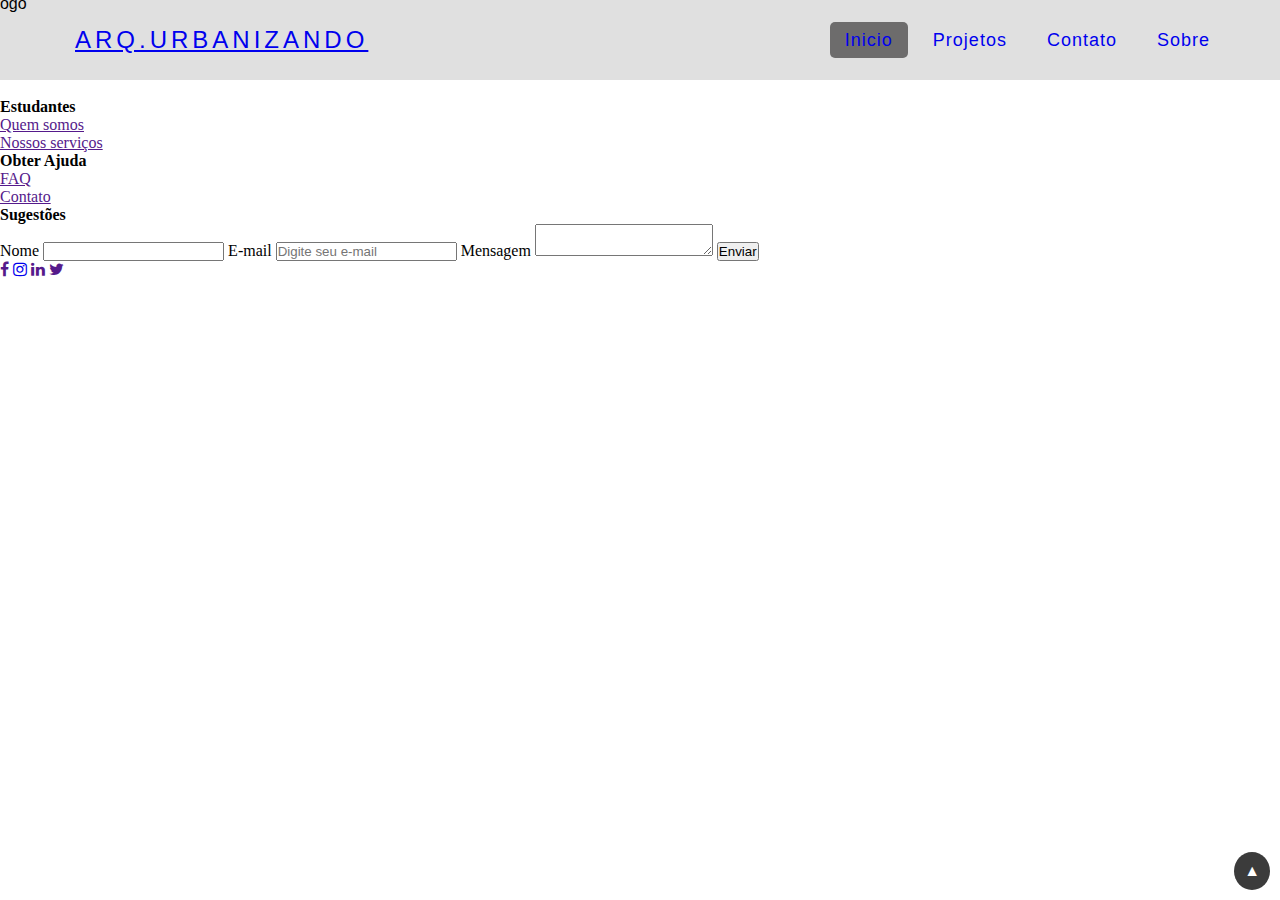
==== Inicio/Index.html @ 7ad57f51 "update" ====
<!DOCTYPE html>
<html lang="pt-br">
<head>
    <meta charset="UTF-8">
    <meta http-equiv="X-UA-Compatible" content="IE=edge">
    <meta name="viewport" content="width=device-width, initial-scale=1.0">
    <link rel="stylesheet" href="https://cdnjs.cloudflare.com/ajax/libs/font-awesome/4.7.0/css/font-awesome.min.css">
    <!--   CSS   -->
    <link rel="stylesheet" href="https://cdnjs.cloudflare.com/ajax/libs/font-awesome/4.7.0/css/font-awesome.min.css">
    <link defer rel="stylesheet" href="./style.CSS">
    <link defer rel="stylesheet" href="../CSS/navBar.css">
    <!-- x CSS x  -->
    <!-- favicons -->
    <link rel="apple-touch-icon" sizes="180x180" href="../assetsGeral/apple-touch-icon.png">
    <link rel="icon" type="image/png" sizes="32x32" href="../assetsGeral/favicon-32x32.png">
    <link rel="icon" type="image/png" sizes="16x16" href="../assetsGeral/favicon-16x16.png">
    <link rel="manifest" href="/site.webmanifest">
    <link rel="shortcut icon" href="../assetsGeral/favicon.ico" type="image/x-icon">
    <!--x favicons x-->
    <script defer src="../JS/mobile-navbar.js"></script>
    <title>Arq.Urbanizando</title>
</head>
<body>
    <header>
        <nav>
            <div class="ajustaLogo">
                <img src="../assetsGeral/Logo.png" alt="Logo" class="logoImg">
                <a class="logo" href="#">Arq.Urbanizando</a>
            </div>
            <div class="menu-btn">
                <i class="fa fa-bars fa-2x" onclick="menuShow()"></i>
            </div>

            <ul class="nav-list">
                <!--  Links para proximas pag  -->
                <li><a href="../Inicio/Index.html" class="active">Inicio</a></li>
                <li><a href="../Posts/index_Posts.html">Projetos</a></li>
                <li><a href="https://www.instagram.com/arq.urbanizando/" target="_blank">Contato</a></li>
                <li><a href="/">Sobre</a></li>
            </ul> 
        </nav>
    </header>
    <main>
        <img src="./assets/Partido.png" width="100%"  alt="">
        <!-- footer -->
        <footer>
            <div class="container-footer">
                <div class="row-footer">
                    <!-- footer-col -->
                    <div class="footer-col">
                        <h4>Estudantes</h4>
                        <ul>
                            <li><a href="">Quem somos</a></li>
                            <li><a href="">Nossos serviços</a></li>
                        </ul>
                    </div>
                    <!-- end footer-col -->
                    <!-- footer-col -->
                    <div class="footer-col">
                        <h4>Obter Ajuda</h4>
                        <ul>
                            <li><a href="">FAQ</a></li>
                            <li><a href="">Contato</a></li>
                        </ul>
                    </div>
                    <!-- end footer-col -->
                    <!-- footer-col -->
                    <div class="footer-col">
                        <h4>Sugestões</h4>
                        <!-- Form sub -->
                        <div class="form-sub">
                            <form
                                action=""
                                method="POST"
                                class="form"
                                >
                                <label for="name">Nome</label>
                                <input type="text" name="name" id="name" required />
                                <label for="email">E-mail</label>
                                <input type="email" name="email" id="email" placeholder="Digite seu e-mail" required />
                                <label for="message">Mensagem</label>
                                <textarea name="message" id="message" required></textarea>
                                <input
                                    type="hidden"
                                    name="_next"
                                    value="http://127.0.0.1:5500/PartidoArquitetonico/Inicio/Index.html"
                                />
                                <button type="submit" id="button">Enviar</button>
                            </form>
                        </div>
                        <!-- end Form sub -->
                </div>
                <!-- end footer-col -->
                <!-- footer-col -->
                <div class="footer-col">     
                        <div class="medias-sociais">
                            <a href=""><i class="fa fa-facebook"></i></a>
                            <a href="https://www.instagram.com/arq.urbanizando/" target="_blank"><i class="fa fa-instagram"></i></a>
                            <a href=""><i class="fa fa-linkedin"></i></a>
                            <a href=""><i class="fa fa-twitter"></i></a>
                        </div>
                    
                    
                <!-- end footer-col -->
                </div>
            </div>
        </footer>

        <!--x footer x-->
    
    </main>
    
    <a href="#" id="linkTopo">&#9650;</a>
    

    
</body>

</html>
---- CSS/navBar.css ----
/* barra de navegação */
*{
    margin: 0;
    padding: 0;
}



.logo {
    font-size: 24px;
    text-transform: uppercase;
    letter-spacing: 4px;
  }
  
  .logoImg {
    width: 10vh;
    height: 10vh;
    border-radius: 50%;
    margin: 10px;
  }
  #linkTopo {
    text-decoration: none;
    color: #fff;
    background-color: #3B3B3B;
    padding: 10px;
    position: fixed;
    right: 10px;
    bottom: 10px;
    border-radius: 50%;
  }
  
  .ajustaLogo{ 
    display: flex;
    justify-content: space-around;
    align-items: inherit;
    font-family: 'Poppins', sans-serif;
    background: #E0E0E0;
    height: 8vh;
    margin-left: -15vh;
  }
  
  
  nav {
    display: flex;
    height: 80px;
    /* width: 100%; */
    background-color: #E0E0E0;
    align-items: center;
    justify-content: space-between;
    padding: 0 50px 0 100px;
    flex-wrap: wrap;
    font-family: 'Poppins', sans-serif;
  }
  
  
  .nav-list  {
    list-style: none;
    display: flex;
    flex-wrap: wrap;
  }
  
  .nav-list li {
    margin: 0 5px;
  }
  
  .nav-list li a{
    text-decoration: none;
    font-size: 18px;
    font-weight: 500;
    padding: 8px 15px;
    border-radius: 5px;
    letter-spacing: 1px;
    transition: all 0.3s ease;
  }
  
  
  .nav-list li a.active,
  .nav-list li a:hover{
      background: #6d6c6c;
  }
  
  nav .menu-btn i{
    color: #fff;
    cursor: pointer;
    display: none;
  }
  /* fim barra de nav */

  @media (max-width: 999px) {

  body{
    overflow-x: hidden;
  }

  .logo{
    font-size: 17px;
  }
  .ajustaLogo{ 
    display: flex;
    justify-content: space-around;
    align-items: inherit;
    font-family: 'Poppins', sans-serif;
    background: #E0E0E0;
    height: 8vh;
    margin-left: -7vh;
  }
  .logoImg {
    display: none;
  }
  nav .menu-btn i{
    display: block;
  }
   nav .nav-list{
    position: fixed;
    top: 80px;
    left: -100%;
    background-color: #C6C7C2;
    height: 100vh;
    width: 100%;
    text-align: center;
    display: block;
    transition: all 0.3s ease;
  }
  nav ul.open{
    left: 0;
  }

  .nav-list li{
    width: 100%;
    margin: 50px 0;
  }

  .nav-list li a{
    font-size: 23px;
  }
  nav ul li a.active,
  nav ul li a:hover{
      background: none;
      color: #928d8d;
  }
}





@media (max-width: 999px) {

    body{
      overflow-x: hidden;
    }
  
    .logo{
      font-size: 17px;
    }
    .ajustaLogo{ 
      display: flex;
      justify-content: space-around;
      align-items: inherit;
      font-family: 'Poppins', sans-serif;
      background: #E0E0E0;
      height: 8vh;
      margin-left: -7vh;
    }
    .logoImg {
      display: none;
    }
    nav .menu-btn i{
      display: block;
    }
     nav .nav-list{
      position: fixed;
      top: 80px;
      left: -100%;
      background-color: #C6C7C2;
      height: 100vh;
      width: 100%;
      text-align: center;
      display: block;
      transition: all 0.3s ease;
    }
    nav ul.open{
      left: 0;
    }
  
    .nav-list li{
      width: 100%;
      margin: 50px 0;
    }
  
    .nav-list li a{
      font-size: 23px;
    }
    nav ul li a.active,
    nav ul li a:hover{
        background: none;
        color: #928d8d;
    }
  }
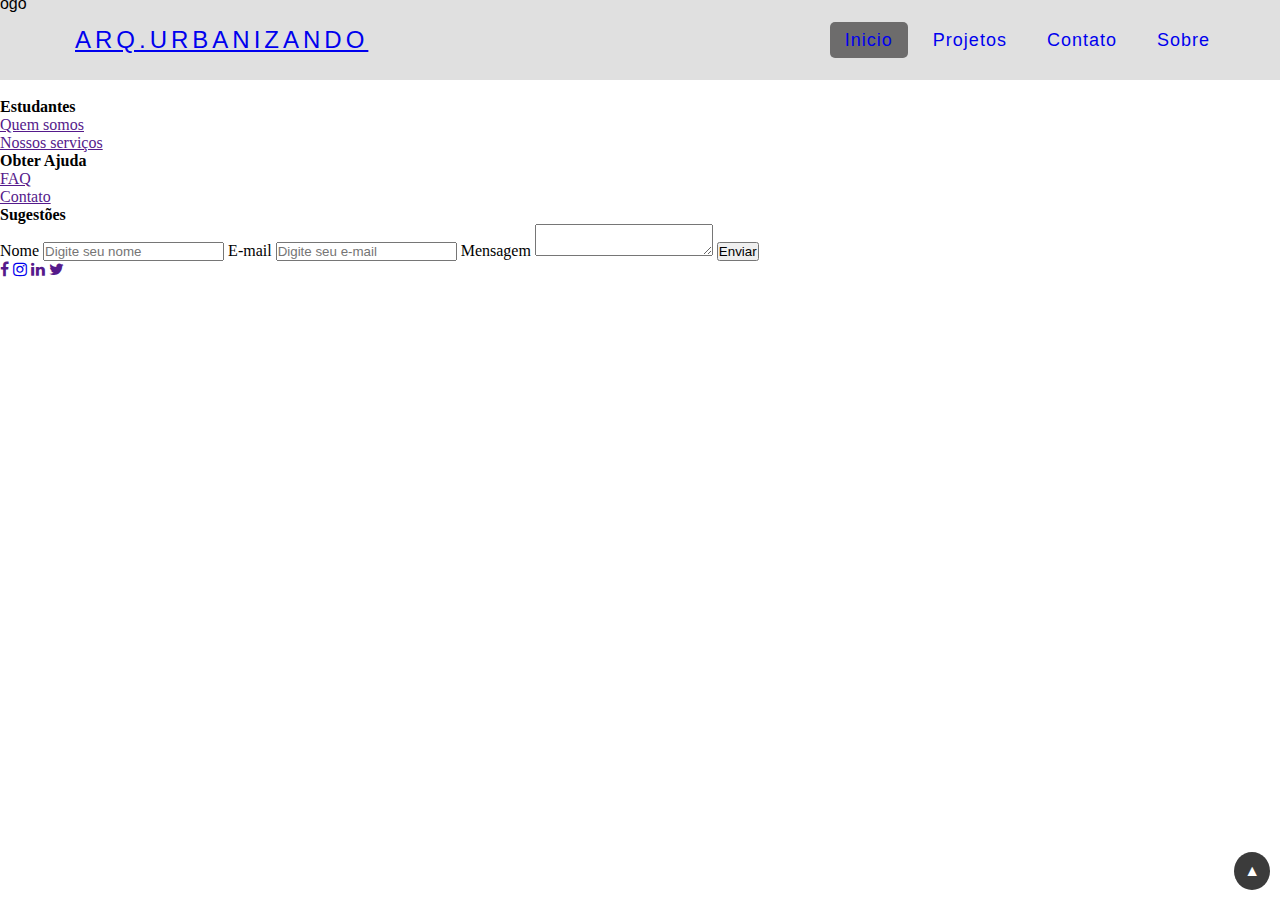
==== commit 2d7e2a25: "colocando link para pegar sugestões" ====
--- a/Inicio/Index.html
+++ b/Inicio/Index.html
@@ -70,12 +70,12 @@
                         <!-- Form sub -->
                         <div class="form-sub">
                             <form
-                                action=""
+                                action="https://formsubmit.co/contatoarqurbanizando@gmail.com"
                                 method="POST"
                                 class="form"
                                 >
                                 <label for="name">Nome</label>
-                                <input type="text" name="name" id="name" required />
+                                <input type="text" name="name" id="name" placeholder="Digite seu nome" required />
                                 <label for="email">E-mail</label>
                                 <input type="email" name="email" id="email" placeholder="Digite seu e-mail" required />
                                 <label for="message">Mensagem</label>
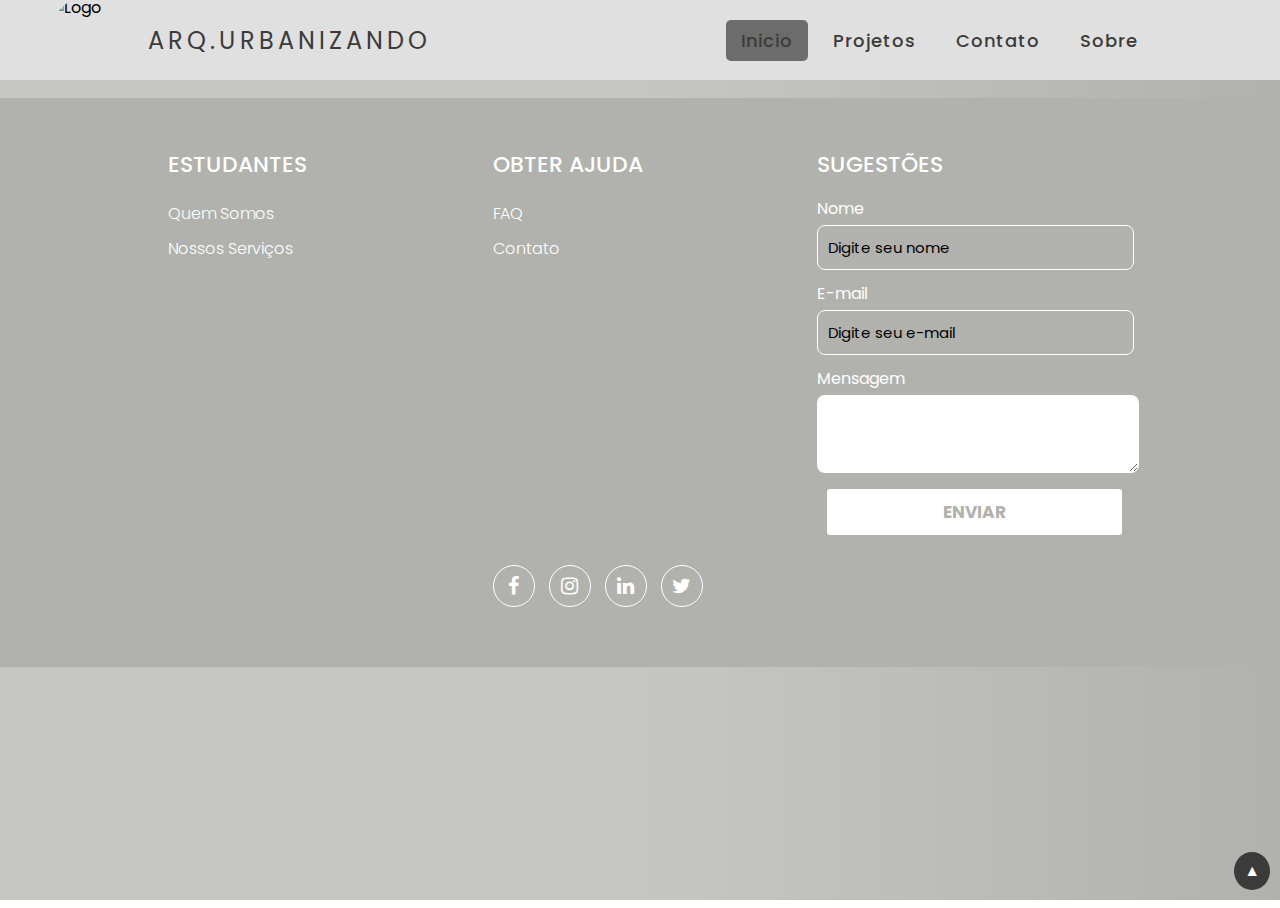
==== commit c939dc5e: "coments" ====
--- a/Inicio/Index.html
+++ b/Inicio/Index.html
@@ -9,6 +9,7 @@
     <link rel="stylesheet" href="https://cdnjs.cloudflare.com/ajax/libs/font-awesome/4.7.0/css/font-awesome.min.css">
     <link defer rel="stylesheet" href="./style.CSS">
     <link defer rel="stylesheet" href="../CSS/navBar.css">
+    <link defer rel="stylesheet" href="../CSS/Footer.css">
     <!-- x CSS x  -->
     <!-- favicons -->
     <link rel="apple-touch-icon" sizes="180x180" href="../assetsGeral/apple-touch-icon.png">
@@ -21,6 +22,7 @@
     <title>Arq.Urbanizando</title>
 </head>
 <body>
+    <!-- Navigation bar  -->
     <header>
         <nav>
             <div class="ajustaLogo">
@@ -40,8 +42,10 @@
             </ul> 
         </nav>
     </header>
+    <!-- End navigation bar -->
     <main>
-        <img src="./assets/Partido.png" width="100%"  alt="">
+        <!-- Main Image -->
+        <img src="../assetsGeral/PNG/Prancheta 1.png" width="100%"  alt="" >
         <!-- footer -->
         <footer>
             <div class="container-footer">
@@ -80,10 +84,11 @@
                                 <input type="email" name="email" id="email" placeholder="Digite seu e-mail" required />
                                 <label for="message">Mensagem</label>
                                 <textarea name="message" id="message" required></textarea>
+                                
                                 <input
                                     type="hidden"
                                     name="_next"
-                                    value="http://127.0.0.1:5500/PartidoArquitetonico/Inicio/Index.html"
+                                    value="./Inicio/Index.html"
                                 />
                                 <button type="submit" id="button">Enviar</button>
                             </form>
--- a/Inicio/style.CSS
+++ b/Inicio/style.CSS
@@ -0,0 +1,27 @@
+/* Import Text Font */
+@import url('https://fonts.googleapis.com/css2?family=Poppins:wght@300;400;500;600&display=swap');
+
+* {
+  margin: 0;
+  padding: 0;
+}
+
+a {
+  color: #3B3B3B;
+  text-decoration: none;
+  transition: 0.3s;
+}
+
+a:hover {
+  opacity: 0.7;
+}
+
+body{
+    background-image: linear-gradient(90deg, #C6C7C2, #C6C7C2, #B1B2AD);
+    background-attachment: fixed;
+}
+
+main {
+  background-size: cover;
+  height: 92vh;
+}--- a/CSS/navBar.css
+++ b/CSS/navBar.css
@@ -1,11 +1,19 @@
-
-/* barra de navegação */
+/* Projeto base navbar */
+/* https://github.com/tigercodes-io/navbar */
 *{
     margin: 0;
     padding: 0;
 }
 
-
+a {
+  color: #3B3B3B;
+  text-decoration: none;
+  transition: 0.3s;
+}
+
+a:hover {
+  opacity: 0.7;
+}
 
 .logo {
     font-size: 24px;
@@ -47,10 +55,11 @@
     /* width: 100%; */
     background-color: #E0E0E0;
     align-items: center;
-    justify-content: space-between;
+    justify-content: space-around;
     padding: 0 50px 0 100px;
     flex-wrap: wrap;
     font-family: 'Poppins', sans-serif;
+    z-index: 1;
   }
   
   
@@ -58,6 +67,7 @@
     list-style: none;
     display: flex;
     flex-wrap: wrap;
+    z-index: 2;
   }
   
   .nav-list li {
@@ -119,11 +129,12 @@
     height: 100vh;
     width: 100%;
     text-align: center;
-    display: block;
+    display: block !important;
     transition: all 0.3s ease;
   }
   nav ul.open{
     left: 0;
+    z-index: 2;
   }
 
   .nav-list li{
@@ -177,7 +188,7 @@
       height: 100vh;
       width: 100%;
       text-align: center;
-      display: block;
+      display: block ;
       transition: all 0.3s ease;
     }
     nav ul.open{
--- a/CSS/Footer.css
+++ b/CSS/Footer.css
@@ -0,0 +1,218 @@
+
+footer {
+    font-family: 'Poppins', sans-serif;
+    margin: 0;
+    padding: 0;
+    box-sizing: border-box;
+    background-color: #B1B2AD;
+    padding: 50px 0;
+}
+
+.container-footer {
+    max-width: 1400px;
+    padding: 0 4%;
+    margin: auto;
+}
+
+.row-footer {
+    display: flex;
+    flex-wrap: wrap;
+    justify-content: center;
+}
+
+.footer-col{
+    width: 25%;
+    padding: 0 15px;
+}
+
+.footer-col h4{
+    font-size: 22px;
+    color: #fff;
+    margin-bottom: 20px;
+    font-weight: 500;
+    position: relative;
+    text-transform: uppercase;
+}
+
+.footer-col ul {
+    list-style: none;
+}
+
+.footer-col ul li {
+    margin: 10px 0;
+}
+
+.footer-col ul li a {
+    font-size: 16px;
+    text-transform: capitalize;
+    color: #fff;
+    text-decoration: none;
+    font-weight: 300;
+    display: block;
+    transition:  all 0.3s ease;
+}
+
+.footer-col ul li a:hover {
+    color: aquamarine;
+    padding-left: 10px;
+}
+
+.footer-col .medias-sociais{
+    margin-top: 30px;
+}
+
+.footer-col .medias-sociais a{
+    display: inline-flex;
+    align-items: center;
+    justify-content: center;
+    height: 40px;
+    width: 40px;
+    margin: 0 10px 10px 0;
+    text-decoration: none;
+    border-radius: 50%;
+    color: #ffffff;
+    border: 1px solid #fff;
+    transition: all 0.5s ease;
+}
+
+.footer-col .medias-sociais a i {
+    font-size: 20px;
+}
+
+.footer-col .medias-sociais a i {
+    color: #fff;
+    background-color: #B1B2AD;
+}
+.footer-col .medias-sociais a:hover {
+    color: aquamarine;
+    background-color: aquamarine;
+}
+
+.footer-col .form-sub input{
+    width: 100%;
+    padding: 10px;
+    font-size: 15px;
+    outline: none;
+    border: 1px solid white;
+    color: white;
+    background-color: #B1B2AD;
+}
+
+.footer-col .form-sub input::placeholder{
+    color: black;
+}
+
+.footer-col .form-sub button{
+    width: 100%;
+    margin-left: 10px;
+    margin-top: 10px;
+    padding: 10px; 
+    font-size: 17px;
+    outline: none;
+    border: none;
+    cursor: pointer;
+    color: #B1B2AD;
+    border-radius: 3px;
+    font-weight: bold;
+    background-color: white;        
+}
+
+
+/* Configura o form do footer */
+.form {
+    width: 100%;
+    max-width: 32rem;
+    font-size: 1rem;
+}
+
+.form label,
+.form input,
+.form textarea,
+.form button {
+    display: block;
+    width: 100%;
+}
+
+.form label {
+    color: #fff;
+    line-height: 1;
+    margin-bottom: 0.5rem;
+}
+
+.form input,
+.form textarea {
+    font: inherit;
+    padding: 0.8rem;
+    margin-bottom: 1rem;
+    border: 1px solid transparent;
+    border-radius: 8px;
+    transition: border-color, box-shadow 0.2s;
+}
+
+.form textarea {
+    min-height: 2rem;
+    resize: vertical;
+}
+
+.form input:hover,
+.form input:focus,
+.form textarea:hover,
+.form textarea:focus {
+    outline: none;
+    border-color: aquamarine;
+    box-shadow: 0 0 0 3px aquamarine;
+}
+
+.form button {
+    display: block;
+    padding: 1rem;
+    background: aquamarine;
+    color: #fff;
+    font: inherit;
+    text-transform: uppercase;
+    border: none;
+    border-radius: 8px;
+    cursor: pointer;
+    transition: 0.2s;
+}
+
+.form button:hover,
+.form button:focus {
+    outline: none;
+    background: aquamarine;
+}
+
+/* footer responsivo */
+@media (max-width: 920px) {
+    #message{
+        width: 80vw;
+    }
+    #email{
+        width: 80vw;
+    }
+    #name{
+        width: 80vw;
+    }
+    #button{
+        width: 80vw;
+    }
+    .footer-col{
+        width: 50%;
+        margin-bottom: 30px;
+    }
+    .footer-col{
+        width: 50%;
+        margin-bottom: 30px;
+    }
+}
+@media (max-width:600px) {
+    .footer-col{
+        width: 100%;
+    }
+
+    .form {
+        width: 100%;
+        max-width: 10rem;
+        font-size: 1rem;
+    }
+}